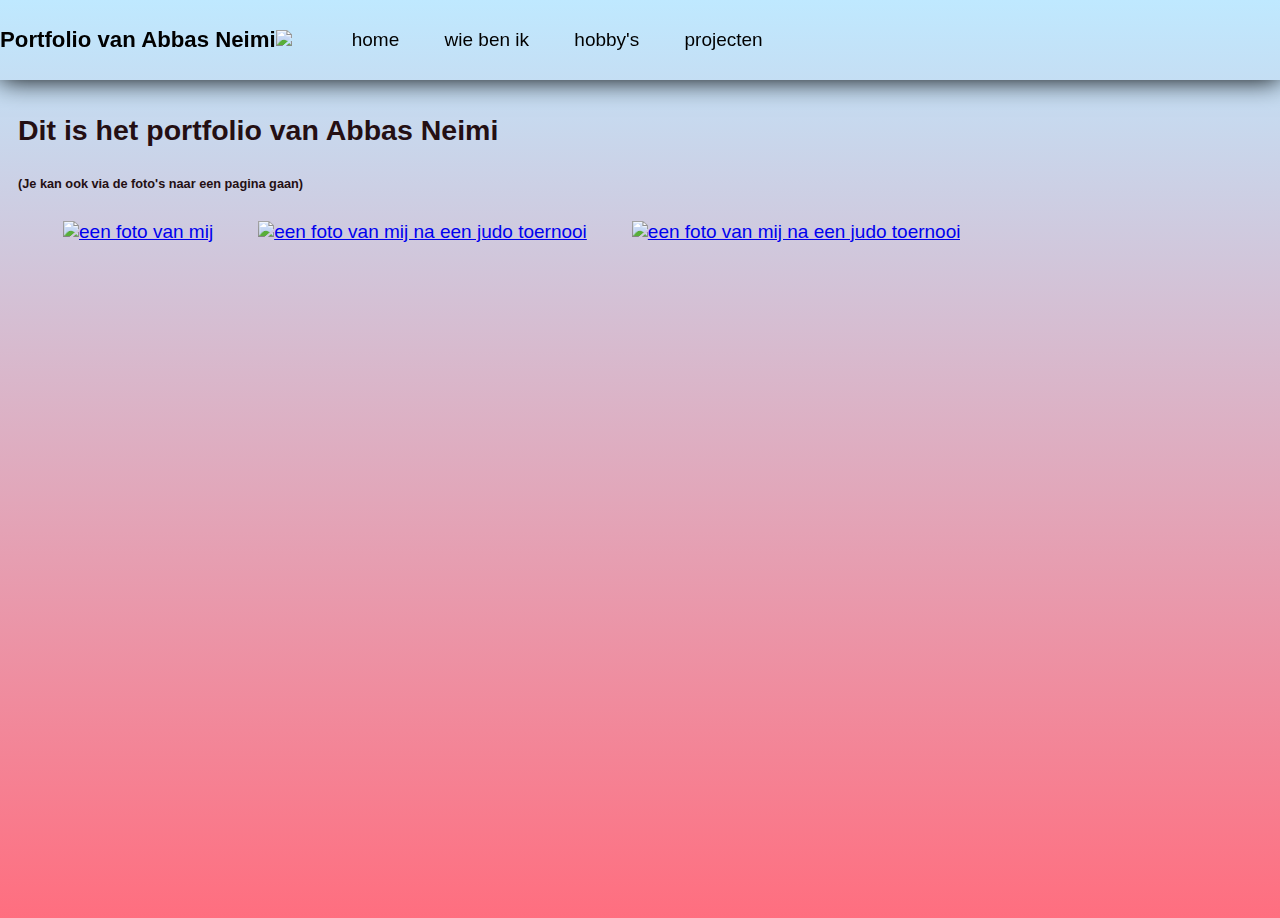
==== index.html @ 9523418b "portfolio v1" ====
<!DOCTYPE html>
<html lang="en">

<head>
    <meta charset="UTF-8">
    <meta name="viewport" content="width=device-width, initial-scale=1.0">
    <meta http-equiv="X-UA-Compatible" content="ie=edge">
    <link href="css/style.css" rel="stylesheet">
    <link href="css/menu.css" rel="menu">
    <link rel="shortcut icon" href="media/favicon.ico">
    <title>Portfolio</title>
</head>

<body>
    <header>
        <p>
            <h3>Portfolio van Abbas Neimi</h3>
        </p>
        <a href="https://teampalmas.nl"><img src="media/favicon.ico">

            <nav>


                <ul>

                    <li><a href="index.html">home</a></li>
                    <li><a href="wie_ben_ik.html">wie ben ik</a></li>
                    <li><a href="hobby's.html">hobby's</a></li>
                    <li><a href="projecten.html">projecten</a></li>

                </ul>

            </nav>

    </header>

    <main>

        <p>
            <h2>Dit is het portfolio van Abbas Neimi</h2>
        </p>
        <h6> (Je kan ook via de foto's naar een pagina gaan)</h6>
        <div class="image">
            <div class="afbeelding">
                <a href="wie_ben_ik.html">
                    <img src="../portfolio/media/soort_iets.jpg" alt="een foto van mij" >
            </div>

            </a>
            <div class="image">
                <div class="afbeelding">
                    <a href="hobby's.html">
                        <img src="../portfolio/media/abbas_judo.jpg" alt="een foto van mij na een judo toernooi"
                            >
                </div>

                </a>
                <div class="image">
                    <div class="afbeelding">
                        <a href="projecten.html">
                            <img src="../portfolio/media/IMG_9994.jpg" alt="een foto van mij na een judo toernooi"
                                >
                    </div>


                    </a>

    </main>
</body>

</html>
---- css/style.css ----
header img{
    height: 80px;
}
body {
    height: 90vh;
    background-repeat: no-repeat;
    background: #ff6e7f;  /* fallback for old browsers */
    background: -webkit-linear-gradient(to top, #ff6e7f, #bfe9ff );  /* Chrome 10-25, Safari 5.1-6 */
    background: linear-gradient(to top,#ff6e7f, #bfe9ff ); /* W3C, IE 10+/ Edge, Firefox 16+, Chrome 26+, Opera 12+, Safari 7+ */
    background-size: cover;
    margin-top: 80px;   
    padding: 10px;
   font-family: sans-serif;
   font-size: 19px;
   background-repeat: no-repeat;;
   overflow: hidden;
   
   
}

main{
    color: rgb(36, 15, 19);
}

header{
    background-color: transparent;
    position: fixed;
    top: 0%;
    left: 0%;
    right: 0%;
    height: 80px;
    display:flex;
    align-items: center;
    box-shadow: 0 0 25px 0 black;
}

header * {
    display: inline;
}

 header li{
     margin: 20px;
 }

 header li a{
     color:black;
     text-decoration: none;
 }

 .column {
 
     width: 400px;
     border-radius: solid 5px white;
     margin-left: 50%;
     transform: translate(-50%);
     font-size: 17px;

     
     
 }
 

 .row::after{
     content: "";
     display: table;
     clear: both;
 }
 
 .row{
     text-align: center;
     
     
 } 

 .image img{
     
     width: 175px;
    height: 250px;
    margin-left: 45px;

   
 }
 
 .afbeelding { 
     float: left;
     margin: left : 50px;
     }
    
.mijn_project{

+  qbn  n}

.project{

}
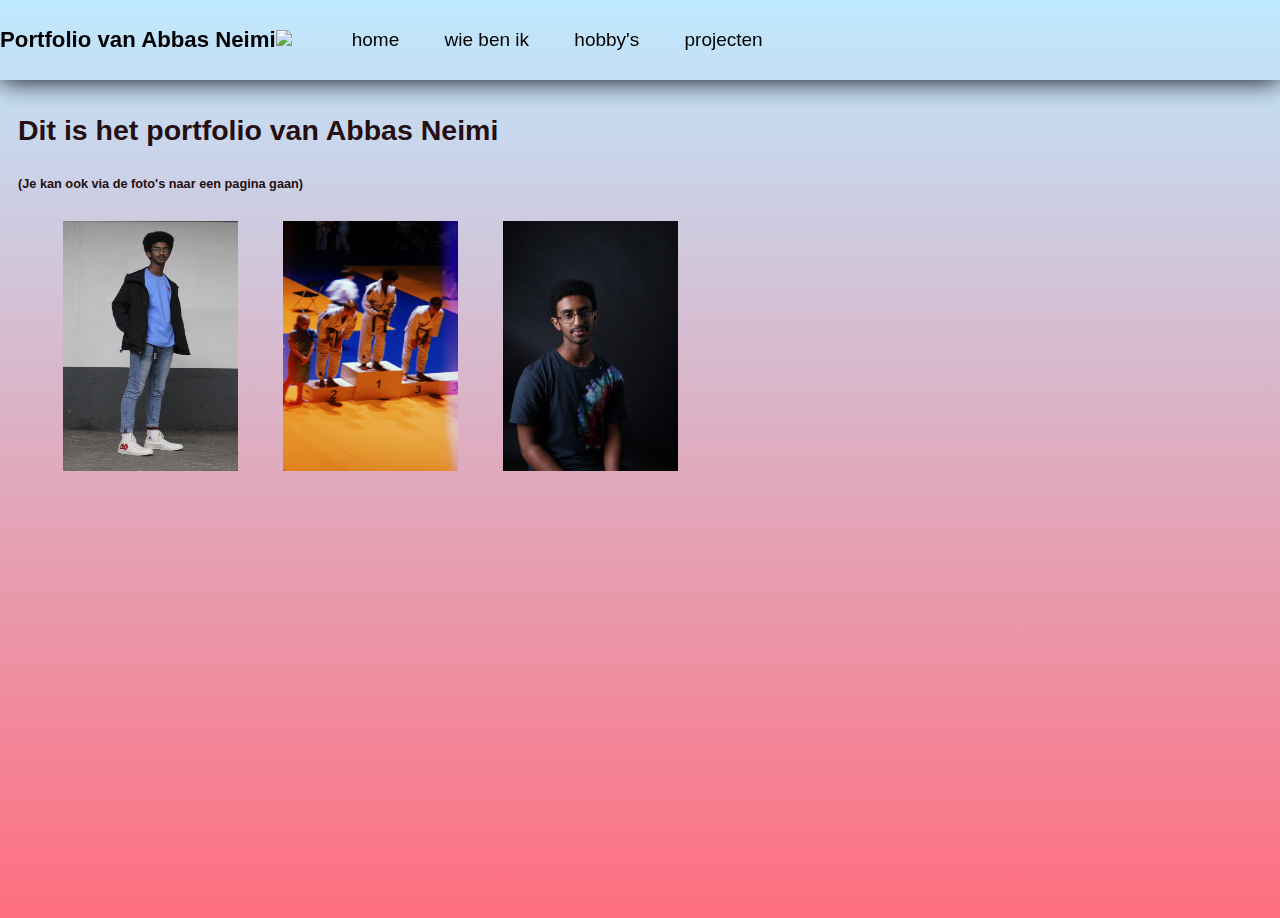
==== commit 85c2fe7a: "aanpasingen" ====
--- a/index.html
+++ b/index.html
@@ -8,6 +8,7 @@
     <link href="css/style.css" rel="stylesheet">
     <link href="css/menu.css" rel="menu">
     <link rel="shortcut icon" href="media/favicon.ico">
+
     <title>Portfolio</title>
 </head>
 
@@ -43,14 +44,14 @@
         <div class="image">
             <div class="afbeelding">
                 <a href="wie_ben_ik.html">
-                    <img src="../portfolio/media/soort_iets.jpg" alt="een foto van mij" >
+                    <img src="/media/soort_iets.jpg" alt="een foto van mij" >
             </div>
 
             </a>
             <div class="image">
                 <div class="afbeelding">
                     <a href="hobby's.html">
-                        <img src="../portfolio/media/abbas_judo.jpg" alt="een foto van mij na een judo toernooi"
+                        <img src="/media/abbas_judo.jpg" alt="een foto van mij na een judo toernooi"
                             >
                 </div>
 
@@ -58,7 +59,7 @@
                 <div class="image">
                     <div class="afbeelding">
                         <a href="projecten.html">
-                            <img src="../portfolio/media/IMG_9994.jpg" alt="een foto van mij na een judo toernooi"
+                            <img src="/media/IMG_9994.jpg" alt="een foto van mij na een judo toernooi"
                                 >
                     </div>
 
--- a/css/style.css
+++ b/css/style.css
@@ -83,13 +83,145 @@
  
  .afbeelding { 
      float: left;
-     margin: left : 50px;
-     }
-    
-.mijn_project{
-
-+  qbn  n}
-
-.project{
-
-}+     margin: left 50px;
+ }
+ //  dit is voor de projecte pagina //
+ 
+ .wrap
+{
+  margin:50px auto 0 auto;
+  width:100%;
+  display:flex;
+  align-items:space-around;
+  max-width:1200px;
+}
+.tile
+{
+  width:275px;
+  height:275px;
+  margin:10px;
+  background-color:#99aeff;
+  display:inline-block;
+  background-size:cover;
+  position:relative;
+  cursor:pointer;
+  transition: all 0.4s ease-out;
+  box-shadow: 0px 35px 77px -17px rgba(0,0,0,0.44);
+  overflow:hidden;
+  color:white;
+  font-family:'Roboto';
+  
+}
+.tile img
+{
+  height:100%;
+  width:100%;
+  position:absolute;
+  top:0;
+  left:0;
+  z-index:0;
+  transition: all 0.4s ease-out;
+}
+.tile .text
+{
+/*   z-index:99; */
+  position:absolute;
+  padding:30px;
+  height:calc(100% - 60px);
+}
+.tile h1
+{
+ 
+  font-weight:300;
+  margin:0;
+  text-shadow: 2px 2px 10px rgba(0,0,0,0.3);
+}
+.tile h2
+{
+  font-weight:100;
+  margin:20px 0 0 0;
+  font-style:italic;
+   transform: translateX(200px);
+}
+.tile p
+{
+  font-weight:300;
+  margin:20px 0 0 0;
+  line-height: 25px;
+/*   opacity:0; */
+  transform: translateX(-200px);
+  transition-delay: 0.5s;
+}
+.animate-text
+{
+  opacity:0;
+  transition: all 0.6s ease-in-out;
+}
+.tile:hover
+{
+/*   background-color:#99aeff; */
+box-shadow: 0px 35px 77px -17px rgba(0,0,0,0.64);
+  transform:scale(1.05);
+}
+.tile:hover img
+{
+  
+}
+.tile:hover .animate-text
+{
+  
+.dots
+{
+  position:absolute;
+  bottom:20px;
+  right:30px;
+  margin: 0 auto;
+  width:30px;
+  height:30px;
+  color:currentColor;
+  display:flex;
+  flex-direction:column;
+  align-items:center;
+  justify-content:space-around;
+  
+}
+
+.dots span
+{
+    width: 5px;
+    height:5px;
+    background-color: currentColor;
+    border-radius: 50%;
+    display:block;
+  opacity:0;
+  transition: transform 0.4s ease-out, opacity 0.5s ease;
+  transform: translateY(30px);
+ 
+}
+
+.tile:hover span
+{
+  opacity:1;
+  transform:translateY(0px);
+}
+
+.dots span:nth-child(1)
+{
+   transition-delay: 0.05s;
+}
+.dots span:nth-child(2)
+{
+   transition-delay: 0.1s;
+}
+.dots span:nth-child(3)
+{
+   transition-delay: 0.15s;
+}
+
+
+@media (max-width: 1000px) {
+  .wrap {
+   flex-direction: column;
+    width:400px;
+  }
+} 
